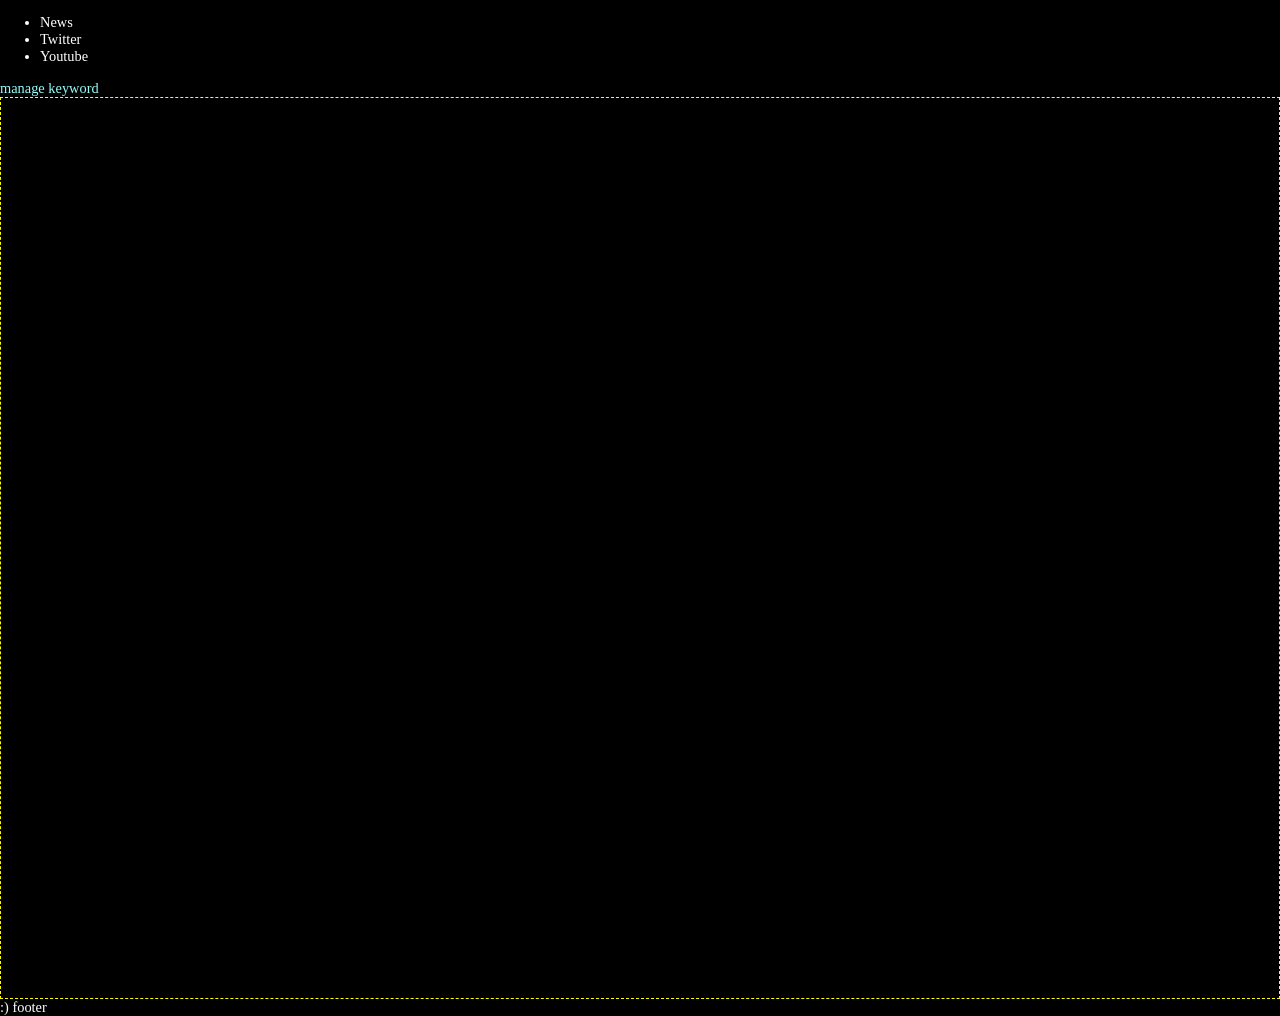
==== news_list.html @ 33aa02fb "add files" ====
<!DOCTYPE html>
<html>
  <head>
    <meta charset="utf-8">
    <title>::: Smart News :::</title>
    <link rel="stylesheet" href="./css/main.css">
  </head>
  <body>
    <header>
      <nav>
        <ul>
          <li id='menuNews'>News</li>
          <li>Twitter</li>
          <li>Youtube</li>
        </ul>
      </nav>
      <div id="add">
        <a href=./keyword_list.html>manage keyword</a>
      </div>
    </header>
    <div id="listBox"></div>
    <footer>
      :) footer 
    </footer>
    <script src="./js/lib.js"></script>
    <script src="./js/main.js"></script>
  </body>
</html>
---- css/main.css ----
body {
  font-size: 0.9em;
  background-color: #000;
  color: #fff;
  margin: 0 auto;
  padding: 0;
}

/* Links */
a:link {
  text-decoration: none; 
  color: #94fcfa;
}  
a:visited {color: #f9d4f5;}
a:hover {color: #94fcfa;}
a:active {color: #94fcfa;}

#listBox {
  padding: 0;
  overflow: auto;
  border: 1px dashed yellow;
}

#listBox .news {
  margin: 10px;
  padding: 10px;
  line-height: 160%;
  border: 1px dashed green;
}
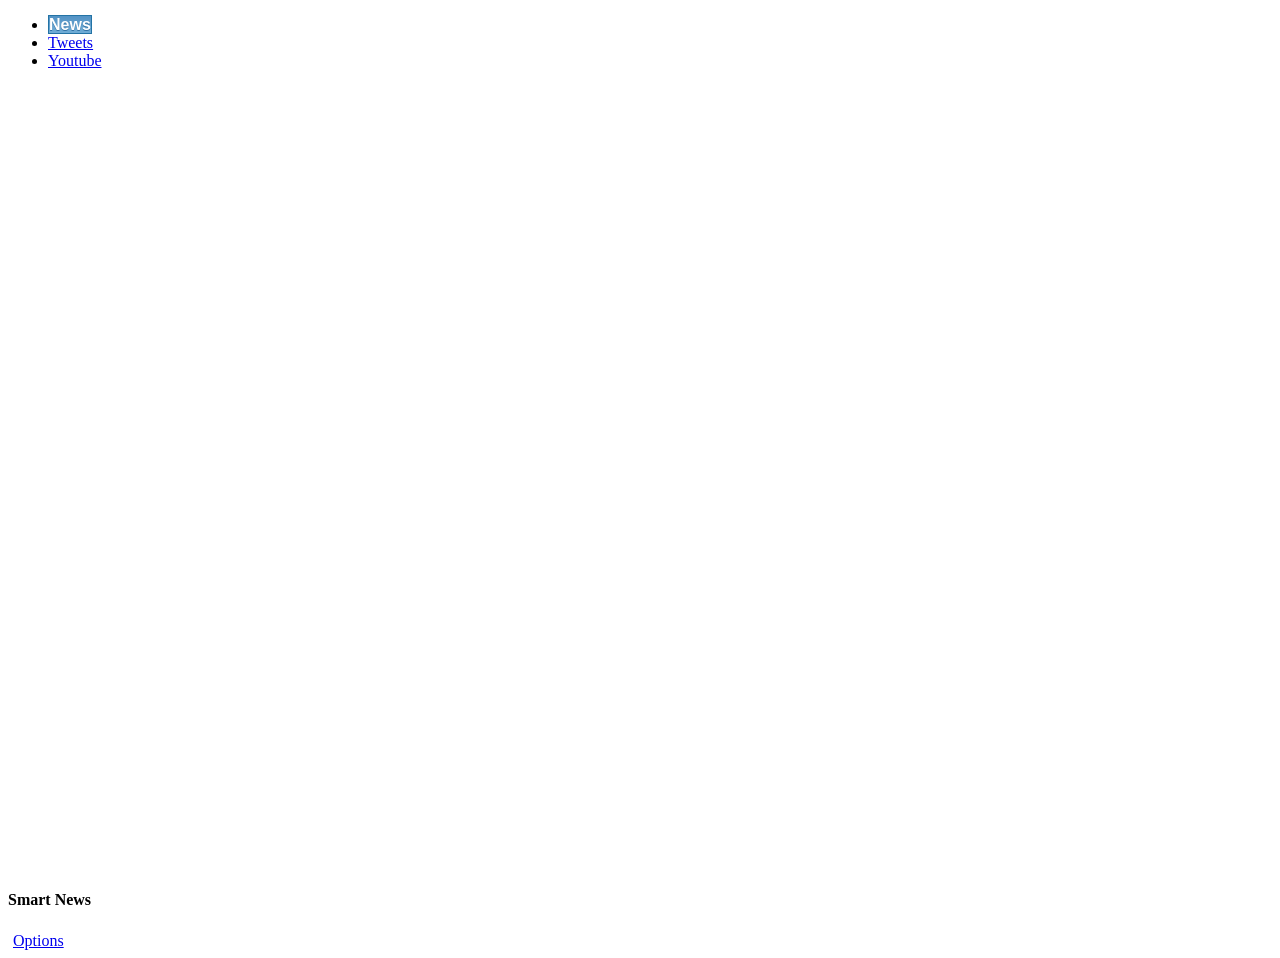
==== commit cedc48d2: "rough implement jquery" ====
--- a/news_list.html
+++ b/news_list.html
@@ -3,25 +3,39 @@
   <head>
     <meta charset="utf-8">
     <title>::: Smart News :::</title>
+    <link rel="stylesheet" href="./css/jquery.mobile-1.3.2.min.css">
     <link rel="stylesheet" href="./css/main.css">
   </head>
   <body>
-    <header>
-      <nav>
-        <ul>
-          <li id='menuNews'>News</li>
-          <li>Twitter</li>
-          <li>Youtube</li>
+
+    <div data-role="page" id="list_page" data-theme="a">
+      <!-- header -->
+      <header data-role="header" data-position="fixed" data-mini="true">
+        <div data-role="navbar"  data-inline="true" data-iconpos="left" data-mini="true">
+          <ul>
+            <li><a href="a.html" class="ui-btn-active">News</a></li>
+            <li><a href="b.html">Tweets</a></li>
+            <li><a href="b.html">Youtube</a></li>
+          </ul>
+        </div>
+      </header>
+      <!-- // header -->
+
+      <section data-role="content">
+        <ul id='listBox' data-role="listview">                          
         </ul>
-      </nav>
-      <div id="add">
-        <a href=./keyword_list.html>manage keyword</a>
-      </div>
-    </header>
-    <div id="listBox"></div>
-    <footer>
-      :) footer 
-    </footer>
+      </section>
+
+      <!-- footer -->
+      <footer data-role="footer" data-position="fixed" data-mini="true">
+        <h4>Smart News</h4>
+        <a href="index.html" data-icon="gear" class="ui-btn-right" data-mini="true">Options</a>
+      </footer> 
+      <!-- // footer -->    
+    </div>
+
+    <script src="./js/jquery-1.10.2.min.js"></script>
+    <script src="./js/jquery.mobile-1.3.2.min.js"></script>    
     <script src="./js/lib.js"></script>
     <script src="./js/main.js"></script>
   </body>
--- a/css/main.css
+++ b/css/main.css
@@ -1,29 +1,3 @@
-body {
-  font-size: 0.9em;
-  background-color: #000;
-  color: #fff;
-  margin: 0 auto;
-  padding: 0;
-}
-
-/* Links */
-a:link {
-  text-decoration: none; 
-  color: #94fcfa;
-}  
-a:visited {color: #f9d4f5;}
-a:hover {color: #94fcfa;}
-a:active {color: #94fcfa;}
-
 #listBox {
-  padding: 0;
   overflow: auto;
-  border: 1px dashed yellow;
-}
-
-#listBox .news {
-  margin: 10px;
-  padding: 10px;
-  line-height: 160%;
-  border: 1px dashed green;
 }
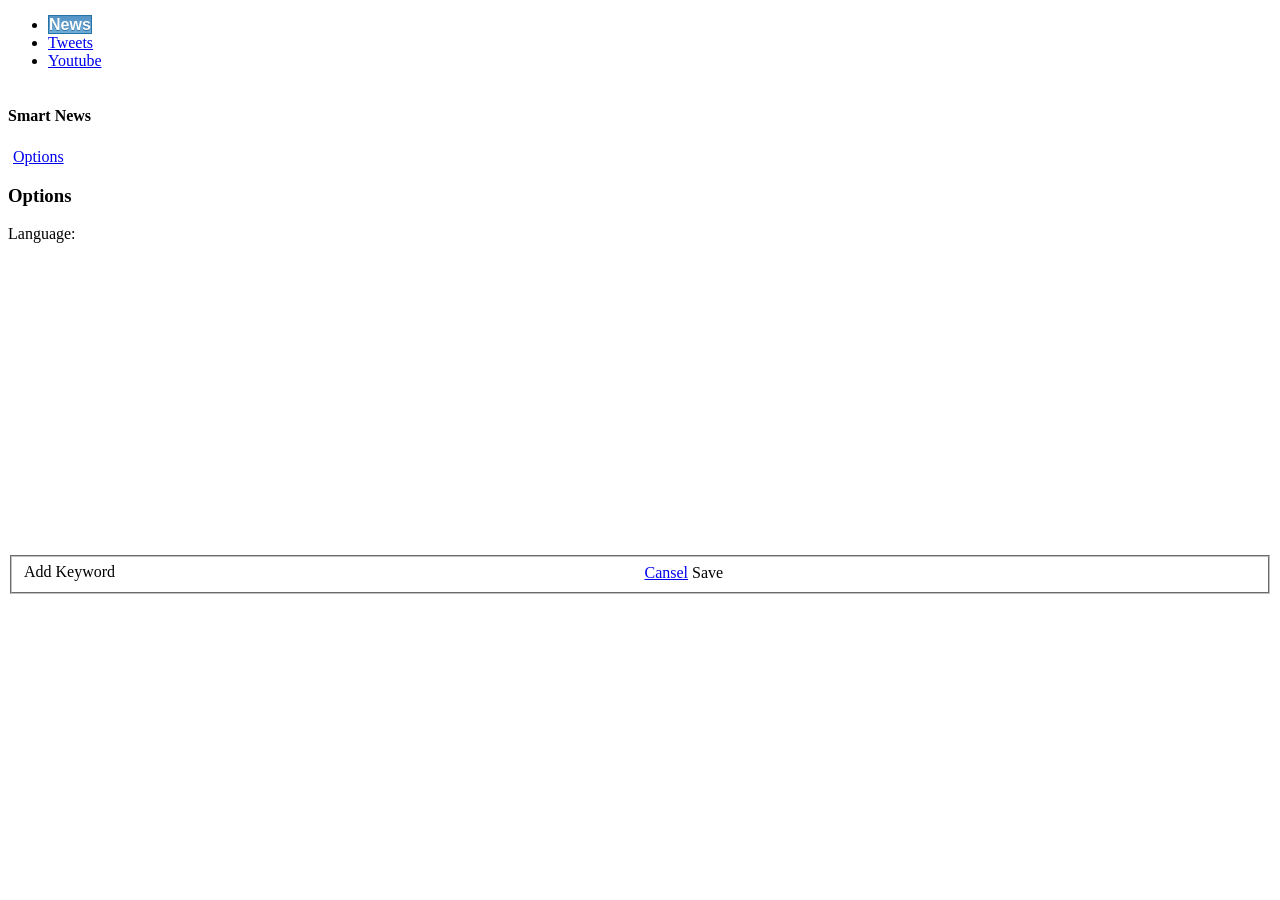
==== commit bcadc981: "add window and news list functions" ====
--- a/news_list.html
+++ b/news_list.html
@@ -7,33 +7,75 @@
     <link rel="stylesheet" href="./css/main.css">
   </head>
   <body>
-
+    
+    <!-- page : news list -->
     <div data-role="page" id="list_page" data-theme="a">
       <!-- header -->
       <header data-role="header" data-position="fixed" data-mini="true">
         <div data-role="navbar"  data-inline="true" data-iconpos="left" data-mini="true">
           <ul>
-            <li><a href="a.html" class="ui-btn-active">News</a></li>
-            <li><a href="b.html">Tweets</a></li>
-            <li><a href="b.html">Youtube</a></li>
+            <li><a href="#list_page" id="menu_news" class="ui-btn-active">News</a></li>
+            <li><a href="#list_page" id="menu_tweets">Tweets</a></li>
+            <li><a href="#list_page" id="menu_youtube">Youtube</a></li>
           </ul>
         </div>
       </header>
       <!-- // header -->
 
+      <!-- section -->
       <section data-role="content">
         <ul id='listBox' data-role="listview">                          
         </ul>
       </section>
+      <!-- // section -->
 
       <!-- footer -->
       <footer data-role="footer" data-position="fixed" data-mini="true">
         <h4>Smart News</h4>
-        <a href="index.html" data-icon="gear" class="ui-btn-right" data-mini="true">Options</a>
+        <a href="#options" id='link_options' data-icon="gear" data-rel="dialog" data-transition="pop" data-close-btn="none" data-role="button" class="ui-btn-right" data-mini="true">Options</a>
       </footer> 
       <!-- // footer -->    
     </div>
+    <!-- // page : news list -->
 
+
+
+    <!-- page : news list -->
+    <div data-role="page" id="options" data-theme="a"  data-close-btn="none">
+      <!-- header -->
+      <header data-role="header" data-position="fixed" data-mini="true">
+        <h3>Options</h3>
+      </header>
+      <!-- // header -->
+
+      <!-- section -->
+      <section data-role="content">
+        <div id="lang_picker" data-role="fieldcontain">
+          <label for="select-choice-1" class="select">Language:</label>
+        </div>
+        
+        <ul id='keyword_list' data-role="listview"> 
+        </ul>
+      </section>
+      <!-- // section -->
+
+      <!-- footer -->
+      <footer data-role="footer" data-position="fixed">
+        <fieldset class="ui-grid-a">
+          <div class="ui-block-a">
+            <a data-role="button" id='btn_add_keyword' data-icon="add" data-inline="true" data-mini="true">Add Keyword</a>
+          </div>
+          <div class="ui-block-b">
+            <div data-role="controlgroup" class="ui-btn-right" data-type="horizontal">
+              <a href="#list_page" data-role="button" id='btn_cansel' data-icon="delete" data-mini="true">Cansel</a>
+              <a data-role="button" id='btn_save' data-icon="check"  data-mini="true">Save</a>
+            </div>
+          </div>
+        </fieldset>
+      </footer> 
+      <!-- // footer -->    
+    </div>
+    <!-- // page : news list -->
     <script src="./js/jquery-1.10.2.min.js"></script>
     <script src="./js/jquery.mobile-1.3.2.min.js"></script>    
     <script src="./js/lib.js"></script>
--- a/css/main.css
+++ b/css/main.css
@@ -1,3 +1,35 @@
 #listBox {
   overflow: auto;
+}
+
+#listBox h3.ui-li-heading {
+  font-size: 14px;
+}
+
+#listBox p.ui-li-aside {
+  width: 100px;
+  margin: .6em 0 .3em 0;
+}
+
+#options section {
+  overflow: auto;
+  height: 330px;
+}
+
+#options #lang_picker.ui-field-contain {
+  margin: -10px 0 20px 0;
+}
+
+#options #keyword_list .ui-block-a {
+  width: 417px;
+}
+
+#options #keyword_list .ui-block-b {
+  padding-left: 5px;
+  width: 10px;
+}
+
+#options footer {
+  padding-bottom: 3px;
+  padding-left: 0;
 }
